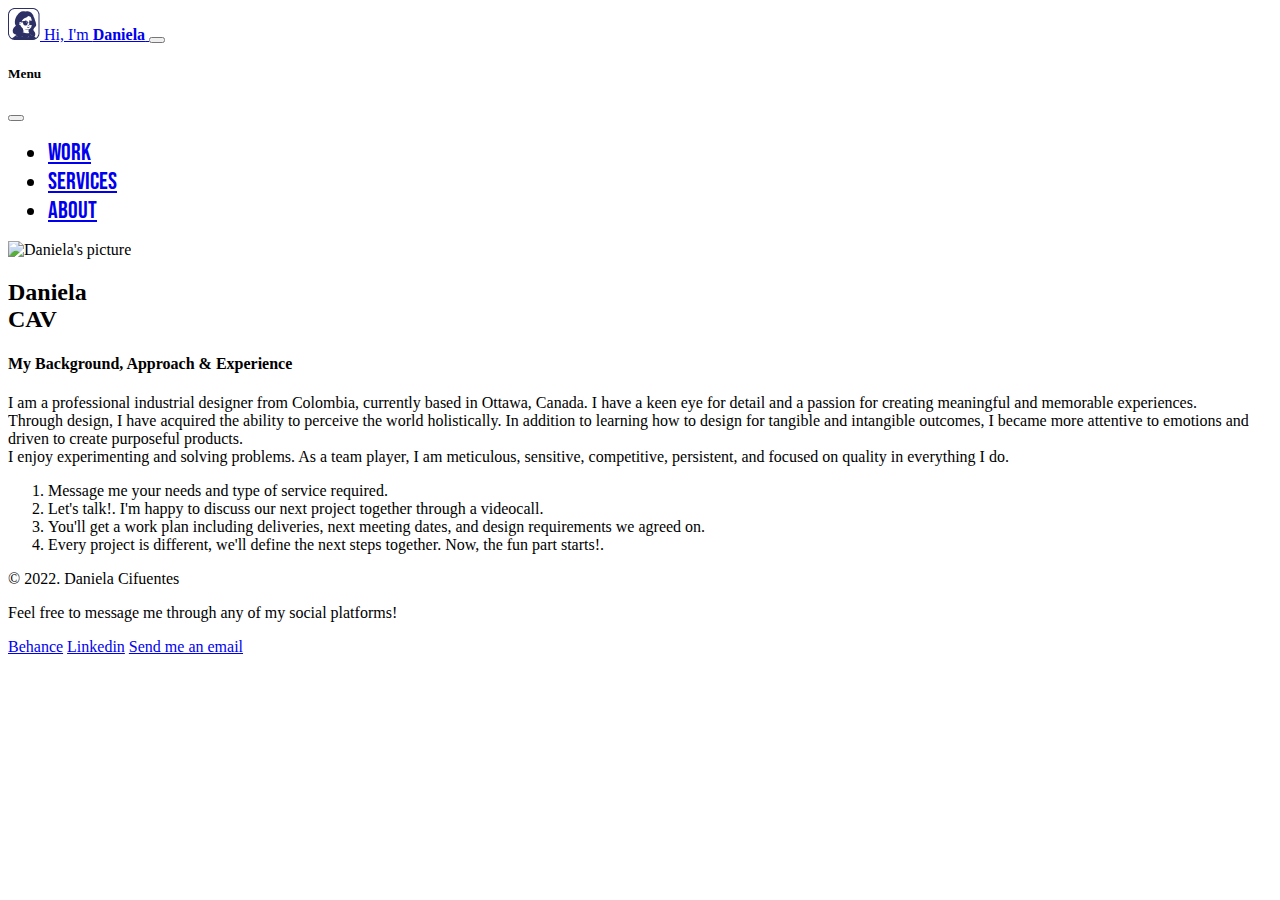
==== about.html @ ffd6924e "Creates basic layout for about page" ====
<!doctype html>
<html lang="en">
  <head>
    <meta charset="utf-8">
    <meta name="viewport" content="width=device-width, initial-scale=1">
    <title>About</title>
    <!--Bootstrap CSS-->
    <link href="https://cdn.jsdelivr.net/npm/bootstrap@5.2.3/dist/css/bootstrap.min.css" rel="stylesheet" integrity="sha384-rbsA2VBKQhggwzxH7pPCaAqO46MgnOM80zW1RWuH61DGLwZJEdK2Kadq2F9CUG65" crossorigin="anonymous">
    <!--Custom CSS-->
    <link rel="stylesheet" href="css/main.css">
    <!--Bebas Google fonts-->
    <link rel="preconnect" href="https://fonts.googleapis.com"><link rel="preconnect" href="https://fonts.gstatic.com" crossorigin><link href="https://fonts.googleapis.com/css2?family=Bebas+Neue&family=Open+Sans:wght@400;600;700&display=swap" rel="stylesheet">
    <!--Fontawesome icons-->
    <script src="https://kit.fontawesome.com/d916f9d3d1.js" crossorigin="anonymous"></script>
  </head>
  
  <body>
    <nav class="navbar bg-light navbar-expand-md">
        <div class="container-xl d-flex justify-content-between">
            <a class="navbar-brand" href="index.html">
                <img src="images/logo.png" alt="Icon representing Daniela" class="d-inline-block align-text-top">
                Hi, I'm <b class="text-secondary"> Daniela</b>
            </a>
            <!--Navbar Toggle menu-->
            <button class="navbar-toggler rounded-0 border-0" type="button" data-bs-toggle="offcanvas" data-bs-target="#offcanvasNavbar" aria-controls="offcanvasNavbar">
                <span class="navbar-toggler-icon"></span>
            </button>
            <div class="offcanvas offcanvas-end" tabindex="0" id="offcanvasNavbar" aria-labelledby="offcanvasNavbarLabel">
                <div class="offcanvas-header">
                  <h5 class="offcanvas-title" id="offcanvasNavbarLabel">Menu</h5>
                  <button type="button" class="btn-close" data-bs-dismiss="offcanvas" aria-label="Close"></button>
                </div>
                <div>
                    <ul class="navbar-nav text-center">
                        <li class="nav-item px-2 text">
                            <a class="nav-link link-secondary" href="/work.html">Work</a>
                        </li>
                        <li class="nav-item px-2">
                            <a class="nav-link link-secondary" href="/services.html">Services</a>
                        </li>
                        <li class="nav-item px-2">
                            <a class="nav-link link-secondary" href="/about.html">About</a>
                        </li>
                    </ul>
                </div>
            </div>   
        </div>
    </nav>
 <!--Main section-->
    <div class="container-xl wrapper mt-5">
        <main class="container-fluid px-5 d-flex flex-column gap-4">
            <div class="d-flex flex-row gap-4">
                <img src="https://via.placeholder.com/177x214" alt="Daniela's picture">
                <div>
                    <h2 class="display-2">Daniela <br>CAV</h2>
                    <h4>My Background, Approach & Experience</h4>
                </div>
            </div>
            <div>
                <p>I am a professional industrial designer from Colombia, currently based in Ottawa, Canada. I have a <span class="fw-bold">keen eye for detail</span> and a passion for <span class="fw-bold">creating meaningful and memorable experiences.</span> <br>Through design, I have acquired the ability to <span class="fw-bold">perceive the world holistically.</span> In addition to learning how to design for tangible and intangible outcomes, I became more <span class="fw-bold"> attentive to emotions and driven to create purposeful products.</span> <br>I enjoy experimenting and solving problems. As a <span class="fw-bold"> team player</span>, I am meticulous, sensitive, competitive, persistent, and focused on quality in everything I do.</p>
                <ol>
                    <li>Message me your needs and type of service required.</li>
                    <li>Let's talk!. I'm happy to discuss our next project together through a videocall.</li>
                    <li>You'll get a work plan including deliveries, next meeting dates, and design requirements we agreed on.</li>
                    <li>Every project is different, we'll define the next steps together. Now, the fun part starts!.</li>
                </ol>
            </div>
            <!--Cards with services-->
            <div>
            </div>
        </main>

    </div>

    <footer class="dip-2 container-xl position-fixed bottom-0">
        <div class="d-flex flex-row justify-content-between align-items-end">
            <div>
                <p>&copy; 2022. Daniela Cifuentes</p>
            </div>
            <div class="d-none d-md-block text-secondary">
                <p>Feel free to message me through any of my social platforms!</p>
            </div>
            <div class="d-flex flex-column">
                <a class="link-secondary text-decoration-none" href="behance.com/danielacav"> <i class="fa-brands fa-behance"></i> Behance</a>
                <a class="link-secondary text-decoration-none" href="linkedin.com/danielacav"> <i class="fa-brands fa-linkedin-in"></i> Linkedin</a>
                <a class="link-secondary text-decoration-none" href="#"> <i class="fa-solid fa-envelope"></i> Send me an email</a>
            </div>

        </div>
    </footer>

    <!--Bootstrap JS-->
    <script src="https://cdn.jsdelivr.net/npm/bootstrap@5.2.3/dist/js/bootstrap.bundle.min.js" integrity="sha384-kenU1KFdBIe4zVF0s0G1M5b4hcpxyD9F7jL+jjXkk+Q2h455rYXK/7HAuoJl+0I4" crossorigin="anonymous"></script>
  </body>
</html>
---- css/main.css ----
:root {
    --bs-primary:#2C3064;
    --bs-primary-rgb:44, 48, 100;
    --bs-body-color:var(--bs-primary);
    --bs-text-primary:var(--bs-primary);

    --bs-secondary:#D64D55;
    --bs-secondary-rgb:214, 77, 85;
    --bs-text-secondary:var(--bs-secondary);

    --bs-info:#D9D9D9;
    --bs-info-rgb:217, 217, 217;

    --bs-font-sans-serif:"Raleway";
    --bs-link-color: var (--bs-secondary);
    --bs-link-hover-color: #0a58ca;
}


/*Top nav color*/

.nav-item {
    font-family: "Bebas Neue";
    font-size: 1.5rem;
}
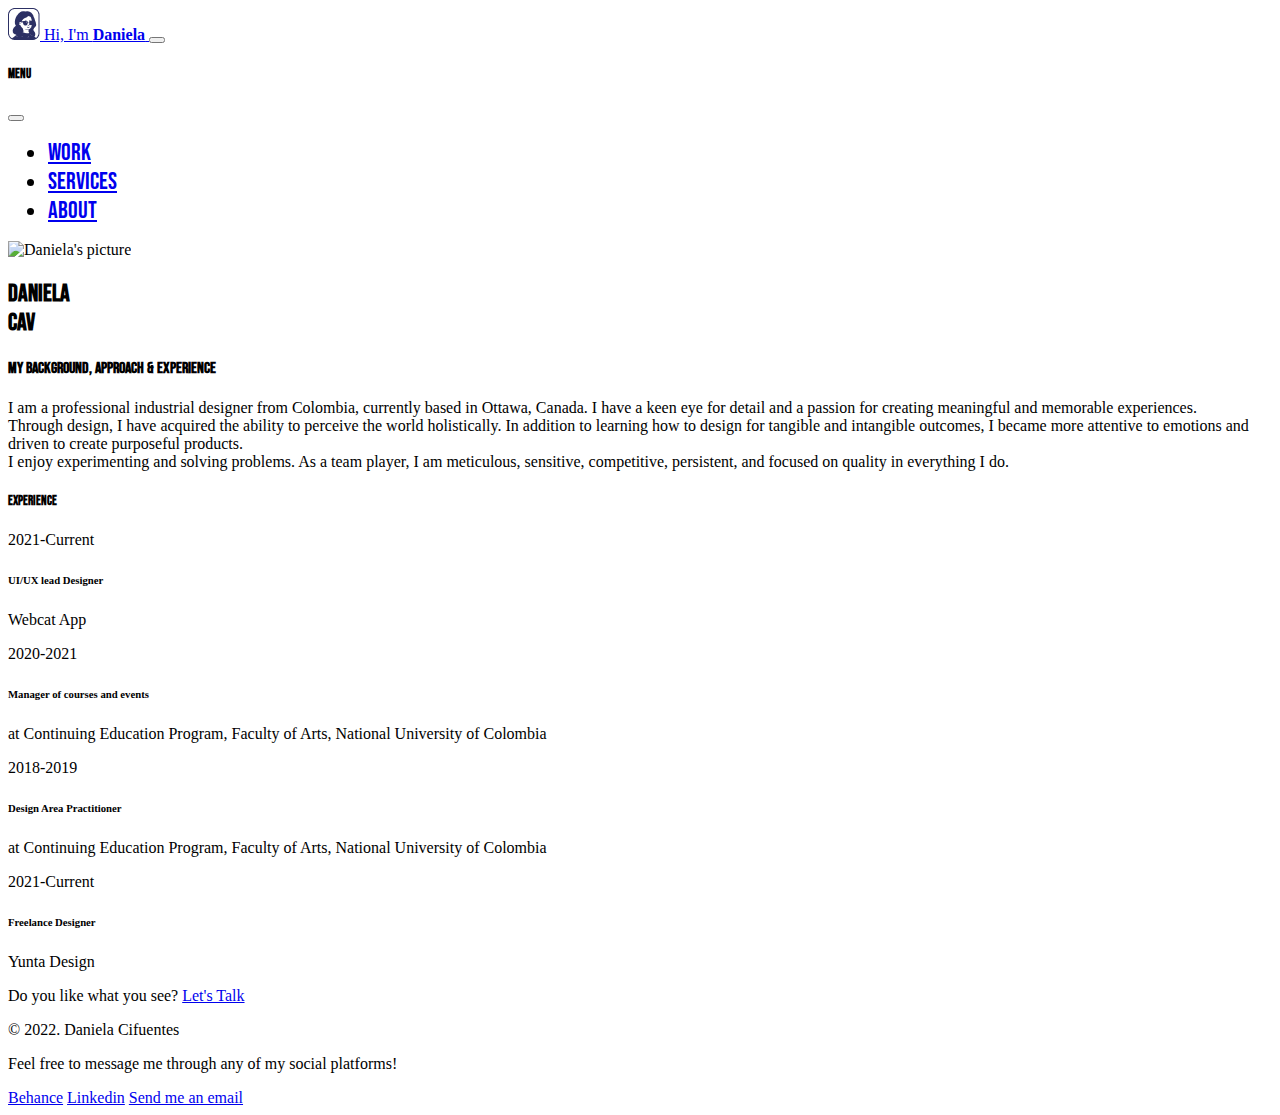
==== commit 85097f08: "Adds work experience" ====
--- a/about.html
+++ b/about.html
@@ -49,8 +49,8 @@
  <!--Main section-->
     <div class="container-xl wrapper mt-5">
         <main class="container-fluid px-5 d-flex flex-column gap-4">
-            <div class="d-flex flex-row gap-4">
-                <img src="https://via.placeholder.com/177x214" alt="Daniela's picture">
+            <div class="d-flex flex-column flex-sm-row gap-4">
+                <img class="img-fluid" src="https://via.placeholder.com/177x214" alt="Daniela's picture">
                 <div>
                     <h2 class="display-2">Daniela <br>CAV</h2>
                     <h4>My Background, Approach & Experience</h4>
@@ -58,16 +58,45 @@
             </div>
             <div>
                 <p>I am a professional industrial designer from Colombia, currently based in Ottawa, Canada. I have a <span class="fw-bold">keen eye for detail</span> and a passion for <span class="fw-bold">creating meaningful and memorable experiences.</span> <br>Through design, I have acquired the ability to <span class="fw-bold">perceive the world holistically.</span> In addition to learning how to design for tangible and intangible outcomes, I became more <span class="fw-bold"> attentive to emotions and driven to create purposeful products.</span> <br>I enjoy experimenting and solving problems. As a <span class="fw-bold"> team player</span>, I am meticulous, sensitive, competitive, persistent, and focused on quality in everything I do.</p>
-                <ol>
-                    <li>Message me your needs and type of service required.</li>
-                    <li>Let's talk!. I'm happy to discuss our next project together through a videocall.</li>
-                    <li>You'll get a work plan including deliveries, next meeting dates, and design requirements we agreed on.</li>
-                    <li>Every project is different, we'll define the next steps together. Now, the fun part starts!.</li>
-                </ol>
+            </div>
+            <div>
+                <h5>Experience <i class="fa-solid fa-arrow-right"></i></h5>
+                <div class="mb-2">
+                    <div class="d-flex flex-row gap-2">
+                        <span class="period text-dark text-opacity-50">2021-Current</span>
+                        <h6 class="fw-bold"> UI/UX lead Designer</h6>
+                    </div>
+                    <p class="fst-italic">Webcat App</p>
+                </div> <!--Closes experience detail-->
+                <div class="mb-2">
+                    <div class="d-flex flex-row gap-2">
+                        <span class="period text-dark text-opacity-50">2020-2021</span>
+                        <h6 class="fw-bold"> Manager of courses and events</h6>
+                    </div>
+                    <p class="fst-italic">at Continuing Education Program, Faculty of Arts, National University of Colombia</p>
+                </div> <!--Closes experience detail-->
+                <div class="mb-2">
+                    <div class="d-flex flex-row gap-2">
+                        <span class="period text-dark text-opacity-50">2018-2019</span>
+                        <h6 class="fw-bold"> Design Area Practitioner</h6>
+                    </div>
+                    <p class="fst-italic">at Continuing Education Program, Faculty of Arts, National University of Colombia</p>
+                </div> <!--Closes experience detail-->
+                <div class="mb-2">
+                    <div class="d-flex flex-row gap-2">
+                        <span class="period text-dark text-opacity-50">2021-Current</span>
+                        <h6 class="fw-bold"> Freelance Designer</h6>
+                    </div>
+                    <p class="fst-italic">Yunta Design</p>
+                </div> <!--Closes experience detail-->
             </div>
             <!--Cards with services-->
-            <div>
+            
+            <div class="d-flex flex-column text-center">
+                <span>Do you like what you see?</span>
+                <a href="/contact.html" class="display-6 text-primary text-secondary">Let's Talk</a>
             </div>
+
         </main>
 
     </div>
--- a/css/main.css
+++ b/css/main.css
@@ -17,9 +17,32 @@
 }
 
 
-/*Top nav color*/
+/*Sets font family*/
 
 .nav-item {
     font-family: "Bebas Neue";
     font-size: 1.5rem;
 }
+
+.text-info {
+    font-family: "Bebas Neue";
+    font-size: 1.5rem;
+}
+
+/*Hides overlay and makes it visible only when hovering over the card*/
+
+.info {
+    opacity: 0;
+    transition: 0.2s ease;
+
+}
+
+.card:hover .info {
+    opacity: 1;
+
+}
+
+h5, h4, h3, h2 {
+    font-family: "Bebas Neue";
+}
+
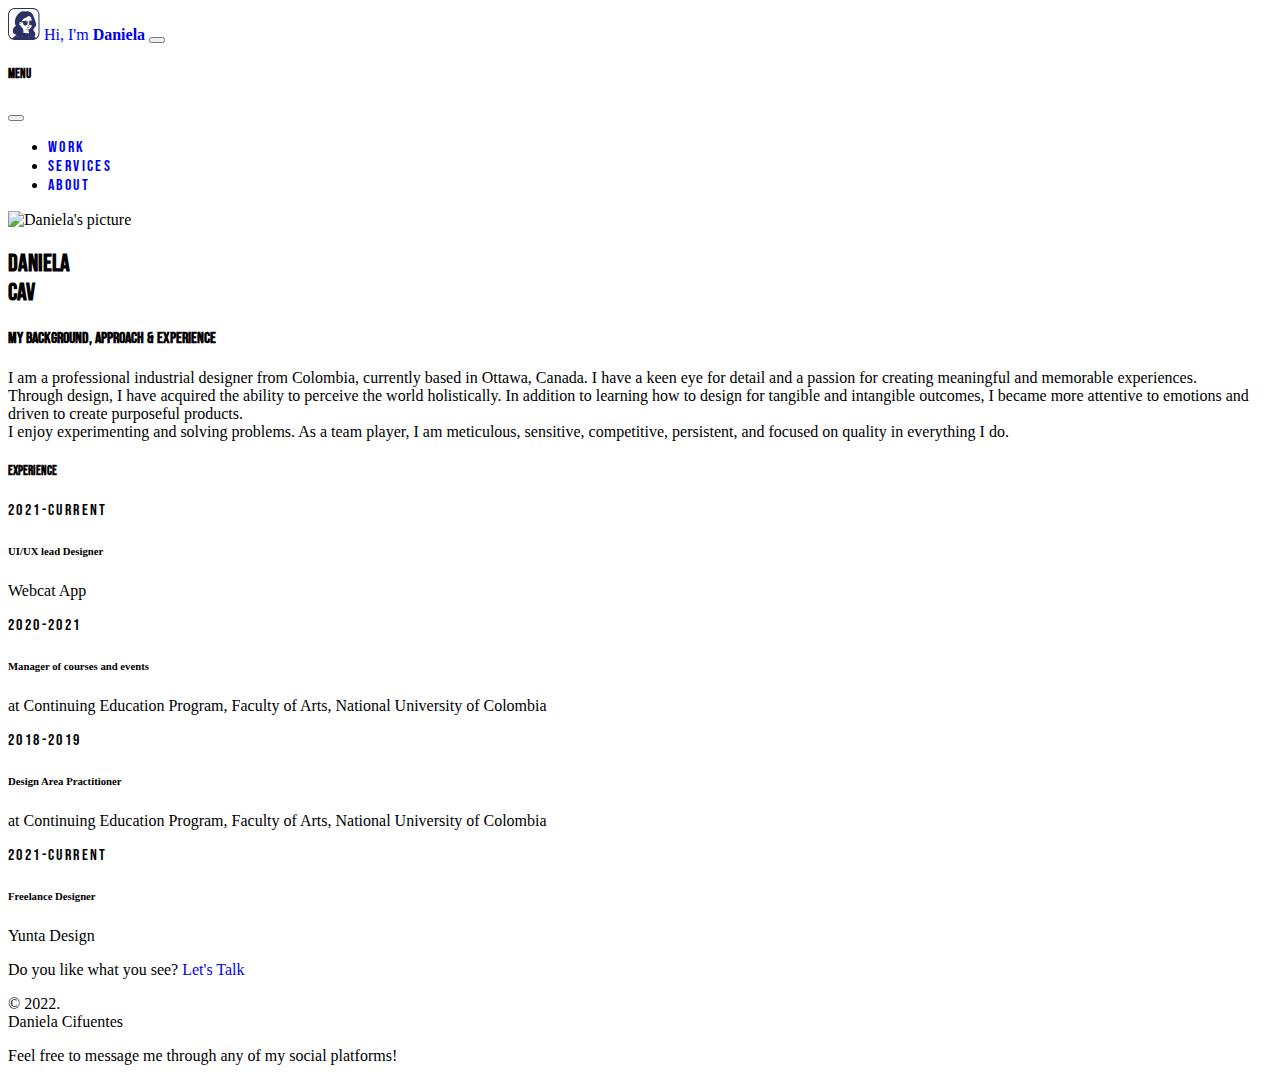
==== commit 4f3eb06e: "Adds footer" ====
--- a/about.html
+++ b/about.html
@@ -18,7 +18,7 @@
     <nav class="navbar bg-light navbar-expand-md">
         <div class="container-xl d-flex justify-content-between">
             <a class="navbar-brand" href="index.html">
-                <img src="images/logo.png" alt="Icon representing Daniela" class="d-inline-block align-text-top">
+                <img src="images/logo.png" alt="Icon representing Daniela" class="d-inline-block">
                 Hi, I'm <b class="text-secondary"> Daniela</b>
             </a>
             <!--Navbar Toggle menu-->
@@ -94,27 +94,26 @@
             
             <div class="d-flex flex-column text-center">
                 <span>Do you like what you see?</span>
-                <a href="/contact.html" class="display-6 text-primary text-secondary">Let's Talk</a>
+                <a href="contact.html" class="display-6 text-primary text-secondary">Let's Talk</a>
             </div>
 
         </main>
 
     </div>
 
-    <footer class="dip-2 container-xl position-fixed bottom-0">
+    <footer class="container-xl mt-5 mb-1 position-fixed bottom-0">
         <div class="d-flex flex-row justify-content-between align-items-end">
             <div>
-                <p>&copy; 2022. Daniela Cifuentes</p>
+                <p>&copy; 2022. <br>Daniela Cifuentes</p>
             </div>
-            <div class="d-none d-md-block text-secondary">
-                <p>Feel free to message me through any of my social platforms!</p>
+            <div class="d-flex flex-column align-items-end">
+                <a class="link-secondary text-decoration-none" href="behance.com/danielacav"> <i class="fa-brands fa-behance"></i></a>
+                <a class="link-secondary text-decoration-none" href="linkedin.com/danielacav"> <i class="fa-brands fa-linkedin-in"></i></a>
+                <a class="link-secondary text-decoration-none" href="#"> <i class="fa-solid fa-envelope"></i> <span class="small"></span></a>
+                <div class="d-none d-md-block text-secondary">
+                    <p class="small">Feel free to message me through any of my social platforms!</p>
+                </div>
             </div>
-            <div class="d-flex flex-column">
-                <a class="link-secondary text-decoration-none" href="behance.com/danielacav"> <i class="fa-brands fa-behance"></i> Behance</a>
-                <a class="link-secondary text-decoration-none" href="linkedin.com/danielacav"> <i class="fa-brands fa-linkedin-in"></i> Linkedin</a>
-                <a class="link-secondary text-decoration-none" href="#"> <i class="fa-solid fa-envelope"></i> Send me an email</a>
-            </div>
-
         </div>
     </footer>
 
--- a/css/main.css
+++ b/css/main.css
@@ -12,8 +12,30 @@
     --bs-info-rgb:217, 217, 217;
 
     --bs-font-sans-serif:"Raleway";
-    --bs-link-color: var (--bs-secondary);
-    --bs-link-hover-color: #0a58ca;
+    --bs-link-color: none;
+    --bs-link-hover-color: none;
+
+    --bs-btn-hover-color: var(--bs-primary);
+    --bs-btn-active-color: var(--bs-link-hover-color);
+    --bs-btn-primary:var(--bs-primary);
+    --bs-btn-bg:var(--bs-primary);
+
+
+    --bs-btn-bg:var(--bs-primary);
+    --bs-btn-border-color: var(--bs-primary);
+    --bs-btn-hover-bg: var(--bs-primary);
+    --bs-btn-hover-border-color: var(--bs-primary);
+    --bs-btn-active-bg: var(--bs-primary);
+    --bs-btn-active-border-color: var(--bs-primary);
+    --bs-btn-disabled-bg: var(--bs-primary);
+    --bs-btn-disabled-border-color: var(--bs-primary);
+}
+
+
+/*Smooth scroll*/
+
+html {
+    scroll-behavior: smooth;
 }
 
 
@@ -21,7 +43,9 @@
 
 .nav-item {
     font-family: "Bebas Neue";
-    font-size: 1.5rem;
+    font-size: 1rem;
+    letter-spacing: 0.15rem;
+
 }
 
 .text-info {
@@ -44,5 +68,57 @@
 
 h5, h4, h3, h2 {
     font-family: "Bebas Neue";
+    animation-name: slide-fwd-center;
+    animation-duration: 1s;
+    animation-delay: 1s;
+    animation-timing-function: cubic-bezier(0.250, 0.460, 0.450, 0.940);
 }
 
+/*Button styling*/
+a {
+    text-decoration: none;
+}
+
+a:hover {
+    text-decoration: underline;
+    font-weight:bold;
+}
+
+
+.period {
+    font-family: "Bebas Neue";
+    letter-spacing: 0.15rem;
+}
+
+
+/*Animations added through Animista library------------------
+ * Generated by Animista on 2022-12-8 18:26:21
+ * Licensed under FreeBSD License.
+ * See http://animista.net/license for more info. 
+ * w: http://animista.net, t: @cssanimista
+ * ---------------------------------------------- */
+
+/**
+ * ----------------------------------------
+ * animation scale-in-ver-center
+ * ----------------------------------------
+ */
+ @keyframes scale-in-ver-center {
+    0% {
+      transform: scaleY(0);
+      opacity: 1;
+    }
+    100% {
+      transform: scaleY(1);
+      opacity: 1;
+    }
+  }
+
+h1 {
+    animation-name: scale-in-ver-center;
+    animation-duration: 2s;
+}
+
+.scale-in-ver-center {
+	animation: scale-in-ver-center 1s cubic-bezier(0.470, 0.000, 0.745, 0.715) 1s ;
+}
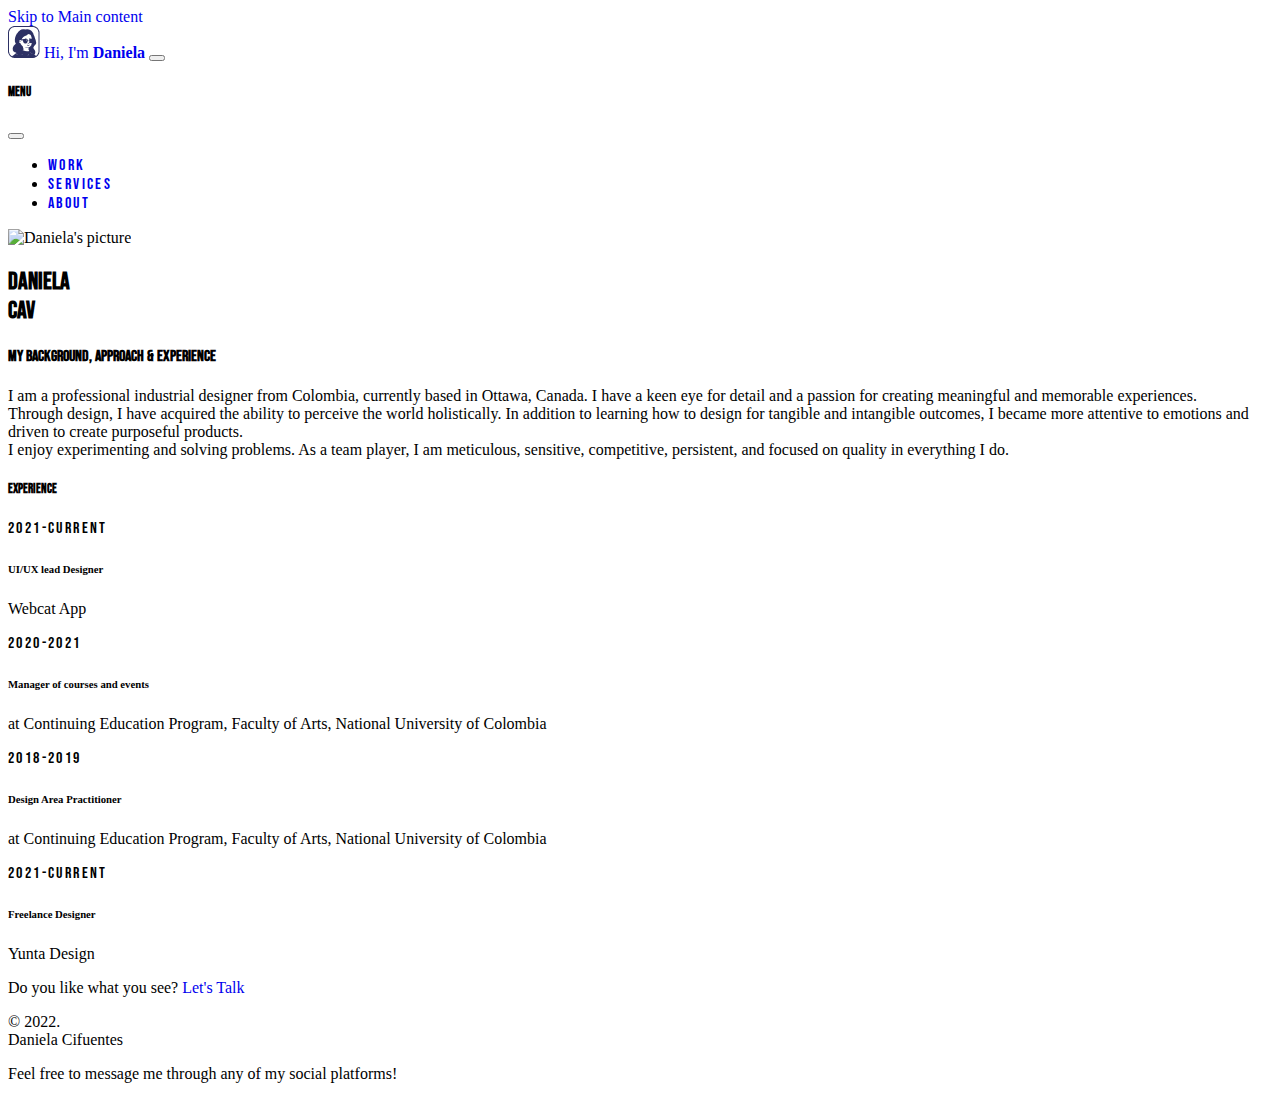
==== commit 04c6ee7b: "Adds skip link, and accesibility roles" ====
--- a/about.html
+++ b/about.html
@@ -15,6 +15,9 @@
   </head>
   
   <body>
+    <div class="skip-link container-fluid visually-hidden-focusable bg-light px-3">  
+        <a href="#maincontent" > Skip to Main content </a>
+    </div>
     <nav class="navbar bg-light navbar-expand-md">
         <div class="container-xl d-flex justify-content-between">
             <a class="navbar-brand" href="index.html">
@@ -33,13 +36,13 @@
                 <div>
                     <ul class="navbar-nav text-center">
                         <li class="nav-item px-2 text">
-                            <a class="nav-link link-secondary" href="/work.html">Work</a>
+                            <a class="nav-link link-secondary" href="work.html">Work</a>
                         </li>
                         <li class="nav-item px-2">
-                            <a class="nav-link link-secondary" href="/services.html">Services</a>
+                            <a class="nav-link link-secondary" href="services.html">Services</a>
                         </li>
                         <li class="nav-item px-2">
-                            <a class="nav-link link-secondary" href="/about.html">About</a>
+                            <a class="nav-link link-secondary" href="about.html">About</a>
                         </li>
                     </ul>
                 </div>
@@ -48,11 +51,11 @@
     </nav>
  <!--Main section-->
     <div class="container-xl wrapper mt-5">
-        <main class="container-fluid px-5 d-flex flex-column gap-4">
+        <main class="container-fluid px-5 d-flex flex-column gap-4" itemscope itemtype="https://schema.org/Person" id="maincontent">
             <div class="d-flex flex-column flex-sm-row gap-4">
-                <img class="img-fluid" src="https://via.placeholder.com/177x214" alt="Daniela's picture">
+                <img class="img-fluid rounded-2" src="images/profile-177_x_214.jpg" alt="Daniela's picture">
                 <div>
-                    <h2 class="display-2">Daniela <br>CAV</h2>
+                    <h2 class="display-2" itemprop="givenName">Daniela <br>CAV</h2>
                     <h4>My Background, Approach & Experience</h4>
                 </div>
             </div>
@@ -62,7 +65,7 @@
             <div>
                 <h5>Experience <i class="fa-solid fa-arrow-right"></i></h5>
                 <div class="mb-2">
-                    <div class="d-flex flex-row gap-2">
+                    <div class="d-flex flex-row gap-2" itemprop="worksFor">
                         <span class="period text-dark text-opacity-50">2021-Current</span>
                         <h6 class="fw-bold"> UI/UX lead Designer</h6>
                     </div>
@@ -94,22 +97,22 @@
             
             <div class="d-flex flex-column text-center">
                 <span>Do you like what you see?</span>
-                <a href="contact.html" class="display-6 text-primary text-secondary">Let's Talk</a>
+                <a href="contact.html" role="button" class="display-6 text-primary text-secondary">Let's Talk</a>
             </div>
 
         </main>
 
     </div>
 
-    <footer class="container-xl mt-5 mb-1 position-fixed bottom-0">
+    <footer class="container-xl mt-5 mb-1 justify-content-between">
         <div class="d-flex flex-row justify-content-between align-items-end">
             <div>
                 <p>&copy; 2022. <br>Daniela Cifuentes</p>
             </div>
             <div class="d-flex flex-column align-items-end">
-                <a class="link-secondary text-decoration-none" href="behance.com/danielacav"> <i class="fa-brands fa-behance"></i></a>
-                <a class="link-secondary text-decoration-none" href="linkedin.com/danielacav"> <i class="fa-brands fa-linkedin-in"></i></a>
-                <a class="link-secondary text-decoration-none" href="#"> <i class="fa-solid fa-envelope"></i> <span class="small"></span></a>
+                <a class="link-secondary text-decoration-none" href="https://www.behance.net/danielacav_"> <i class="fa-brands fa-behance"></i></a>
+                <a class="link-secondary text-decoration-none" href="https://www.linkedin.com/in/danielacav/"> <i class="fa-brands fa-linkedin-in"></i></a>
+                <a class="link-secondary text-decoration-none" href="contact.html"> <i class="fa-solid fa-envelope"></i> <span class="small"></span></a>
                 <div class="d-none d-md-block text-secondary">
                     <p class="small">Feel free to message me through any of my social platforms!</p>
                 </div>
--- a/css/main.css
+++ b/css/main.css
@@ -23,7 +23,7 @@
 
     --bs-btn-bg:var(--bs-primary);
     --bs-btn-border-color: var(--bs-primary);
-    --bs-btn-hover-bg: var(--bs-primary);
+    --bs-btn-hover-bg: transparent;
     --bs-btn-hover-border-color: var(--bs-primary);
     --bs-btn-active-bg: var(--bs-primary);
     --bs-btn-active-border-color: var(--bs-primary);
@@ -77,11 +77,12 @@
 /*Button styling*/
 a {
     text-decoration: none;
+    transition: 0.8s;
 }
 
 a:hover {
     text-decoration: underline;
-    font-weight:bold;
+    letter-spacing: 0.15rem;
 }
 
 
